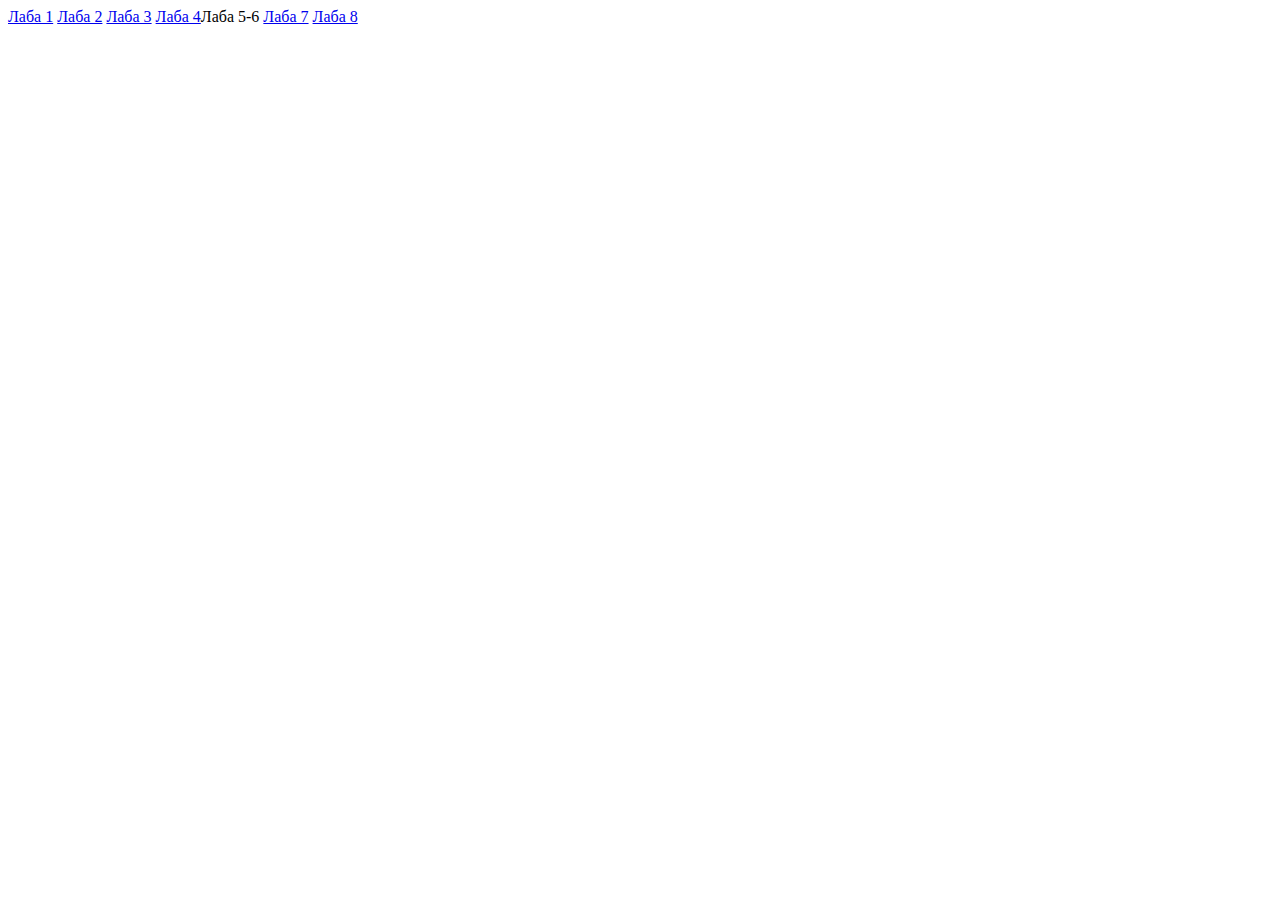
==== index.html @ 70a9c39f "Update index.html" ====
<!DOCTYPE html>
<html lang="en">

<body>
    <div class="lab_links">
        <a href="lab1/lab1.html">Лаба 1</a>
        <a href="lab2/lab2.html">Лаба 2</a>
        <a href="lab3/index.html">Лаба 3</a>
      <a href="lab4/index.html">Лаба 4</a
        <a href="./lab5/index.html">Лаба 5-6</a>
        <a href="./lab7/index.html">Лаба 7</a>
        <a href="./lab8/index.html">Лаба 8</a>
    </div>
</body>

</html>
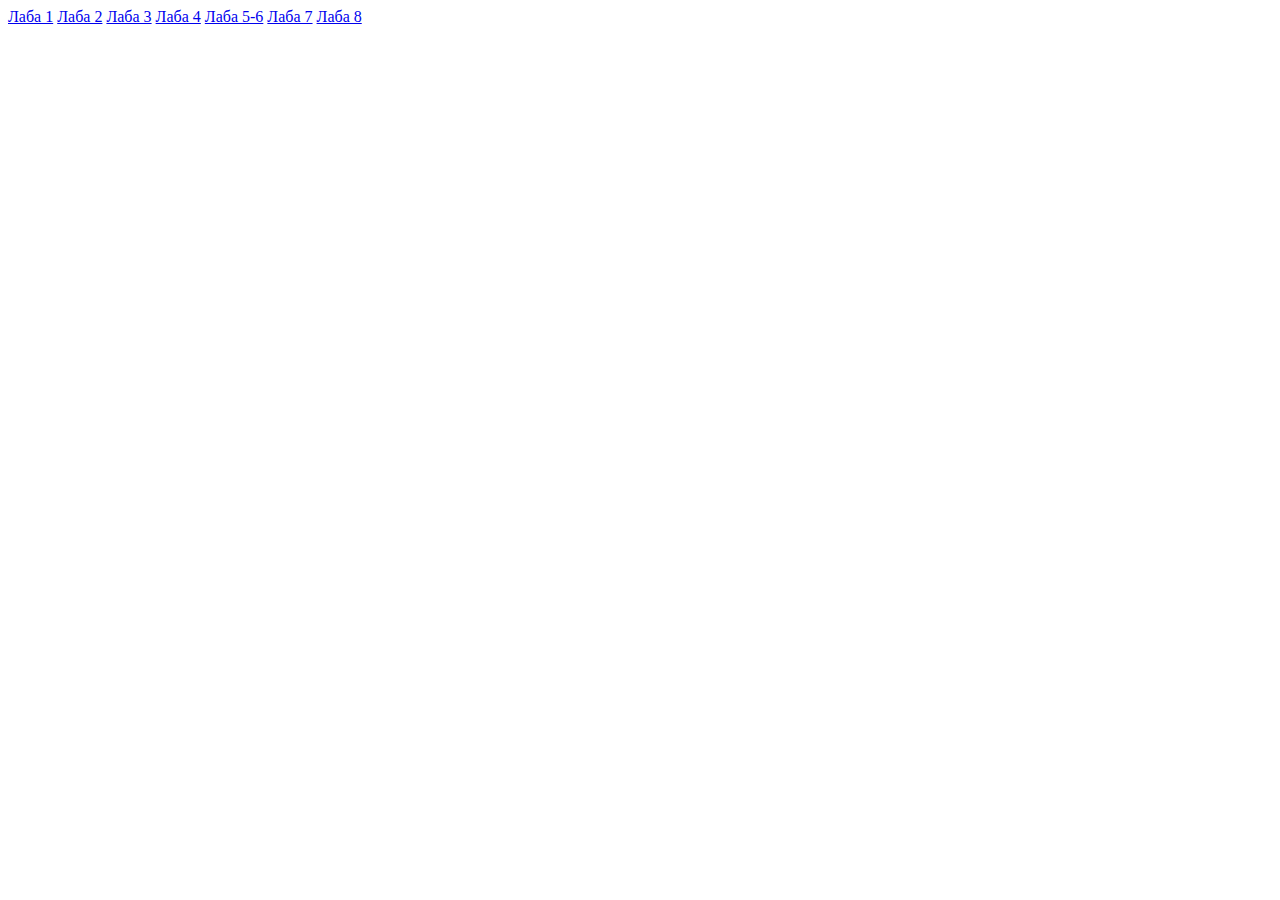
==== commit 0485f2e5: "Update index.html" ====
--- a/index.html
+++ b/index.html
@@ -5,9 +5,9 @@
     <div class="lab_links">
         <a href="lab1/lab1.html">Лаба 1</a>
         <a href="lab2/lab2.html">Лаба 2</a>
-        <a href="lab3/index.html">Лаба 3</a>
-      <a href="lab4/index.html">Лаба 4</a
-        <a href="./lab5/index.html">Лаба 5-6</a>
+        <a href="lab3/!DOCTYPE html3.html">Лаба 3</a>
+      <a href="lab4/!DOCTYPE html3.html">Лаба 4</a>
+        <a href="lab5/index.html">Лаба 5-6</a>
         <a href="./lab7/index.html">Лаба 7</a>
         <a href="./lab8/index.html">Лаба 8</a>
     </div>
